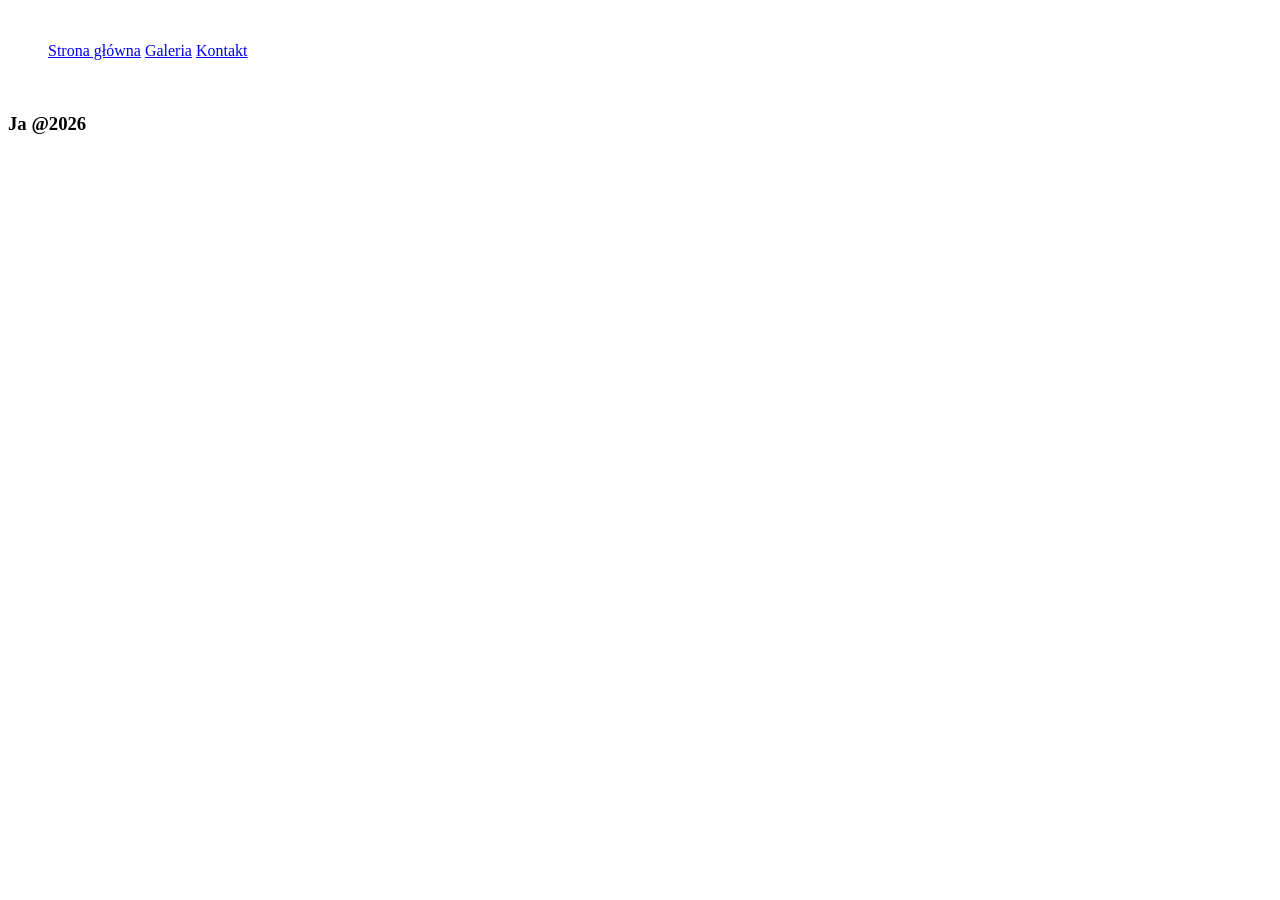
==== galeria.html @ 2b752f11 "Add files via upload" ====
<!DOCTYPE html>
<html lang="en">
<head>
    <link rel="stylesheet" href="../style/style.css">
    <meta charset="UTF-8">
    <meta name="viewport" content="width=device-width, initial-scale=1.0">
    <link rel="icon" type="image/x-icon" href="../img/zim.ico">
    <title>Meow</title>
</head>
<body>
    <header>
        <img src="../img/zim.ico" alt="" id="logo">
        <div class="eb">
            <ul>
                <a class="s1" href="../index.html">Strona główna</a>
                <a class="s2" href="../pages/galeria.html">Galeria</a>
                <a class="s3" href="../pages/kontakt.html">Kontakt</a>
            </ul>
        </div>
    </header>

    <img class="galeria" src="../img/mindblowing.jpg" alt="">
    <img class="galeria" src="../img/taco.gif" alt="">
    <img class="galeria" src="../img/;P.jpg" alt="">
    <img class="galeria" src="../img/AAAAAAAAAAAAAA.jpg" alt="">
    <img class="galeria" src="../img/YIPPEE.gif" alt="">
    <img class="galeria" src="../img/hambulbel.jpg" alt="">
    <img class="galeria" src="../img/hehe.gif" alt="">
    <img class="galeria" src="../img/ipushicecreamintomyeyeees.jpg" alt="">
    <img class="galeria" src="../img/mlem.jpg" alt="">
    <img class="galeria" src="../img/lildance.gif" alt="">

    <footer class="footer">
        <h3>Ja @2026</h3>
    </footer>
</body>
</html>
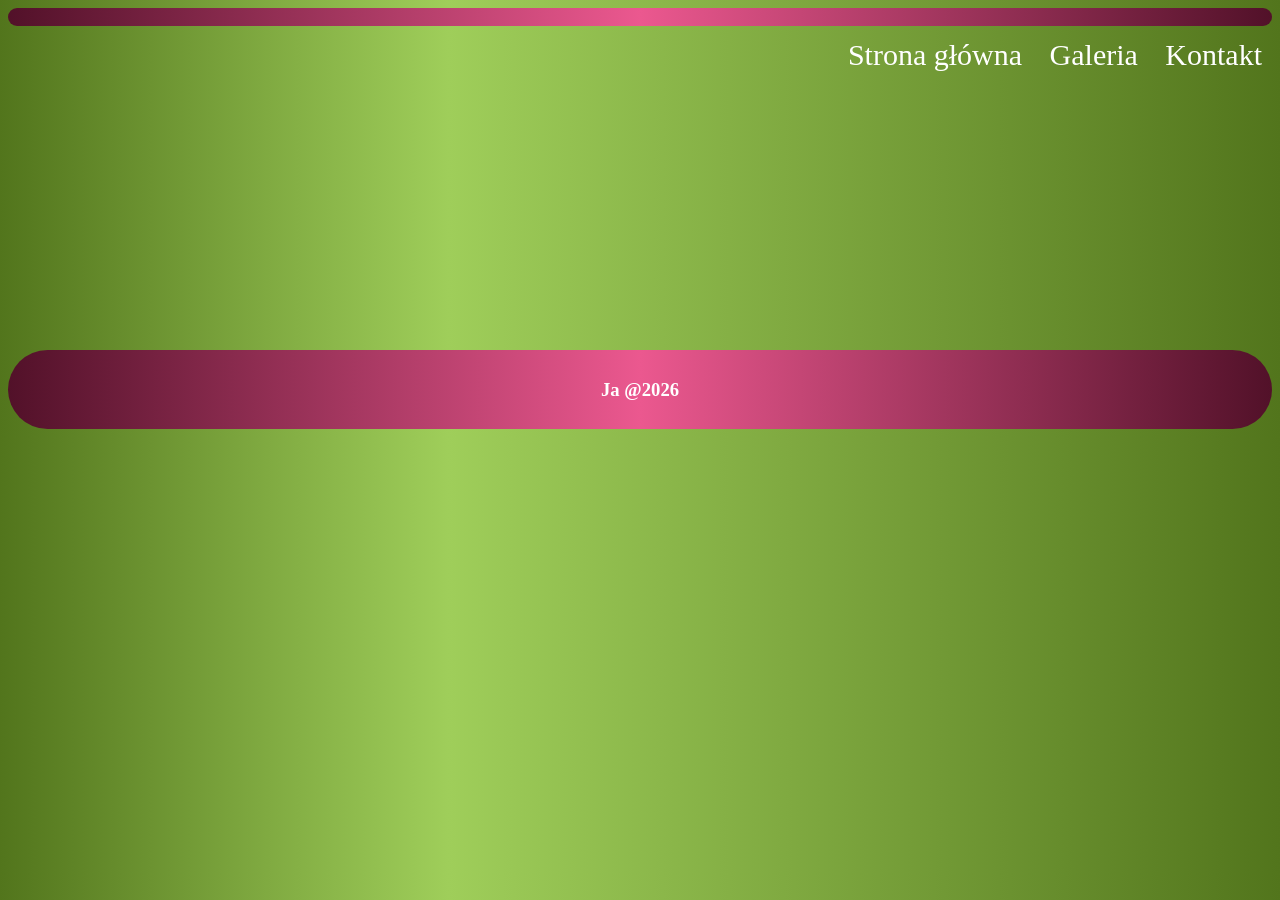
==== commit e6ba6401: "Update galeria.html" ====
--- a/galeria.html
+++ b/galeria.html
@@ -1,7 +1,7 @@
 <!DOCTYPE html>
 <html lang="en">
 <head>
-    <link rel="stylesheet" href="../style/style.css">
+    <link rel="stylesheet" href="./style (1).css">
     <meta charset="UTF-8">
     <meta name="viewport" content="width=device-width, initial-scale=1.0">
     <link rel="icon" type="image/x-icon" href="../img/zim.ico">
@@ -12,9 +12,9 @@
         <img src="../img/zim.ico" alt="" id="logo">
         <div class="eb">
             <ul>
-                <a class="s1" href="../index.html">Strona główna</a>
-                <a class="s2" href="../pages/galeria.html">Galeria</a>
-                <a class="s3" href="../pages/kontakt.html">Kontakt</a>
+                <a class="s1" href="./index.html">Strona główna</a>
+                <a class="s2" href="./galeria.html">Galeria</a>
+                <a class="s3" href="./kontakt.html">Kontakt</a>
             </ul>
         </div>
     </header>
@@ -34,4 +34,5 @@
         <h3>Ja @2026</h3>
     </footer>
 </body>
-</html>+
+</html>
--- a/style (1).css
+++ b/style (1).css
@@ -0,0 +1,118 @@
+body{
+    background: #52751C;
+    background: linear-gradient(90deg, rgba(82, 117, 28, 1) 0%, rgba(159, 206, 90, 1) 35%, rgba(82, 117, 28, 1) 100%);
+}
+header{
+    background: #521129;
+    background: linear-gradient(90deg, rgba(82, 17, 41, 1) 0%, rgba(235, 88, 143, 1) 50%, rgba(82, 17, 41, 1) 100%);
+    border-radius: 50px;
+}
+.eb{
+    float: inline-end;
+    display: flex;
+    font-size: 30px;
+}
+#logo{
+    height: 100px;
+    margin-left: 20px;
+}
+a{
+    text-decoration: none;
+    color: white;
+    opacity: 1.0;
+    font-family: Garamond;
+    margin-right: 10px;
+}
+.s1{
+    margin: 0 10px 0 10px;
+}
+.s2{
+    margin: 0 10px 0 10px;
+}
+.s3{
+    margin: 0 10px 0 10px;
+}
+a:hover{
+    text-decoration: none;
+    color: white;
+    opacity: 0.5;
+}
+h1{
+    text-align: center;
+    color: white;
+}
+.szesc{
+    filter: drop-shadow(5px 5px 5px rgba(23, 19, 19, 0.84));
+}
+h2{
+    align-items: center;
+    display: flex;
+    justify-content: center;
+    color: black
+}
+.galeria{
+    display: inline-flex;
+    justify-content: center;
+    gap: 10px;
+    margin: 30px;
+    border-radius: 15px;
+    height: 250px;
+    flex-wrap: wrap;
+    filter: drop-shadow(8px 8px 8px rgba(23, 19, 19, 0.84));
+}
+.galeria:hover{
+    margin: 30px;
+    border-radius: 15px;
+    transform: scale(1.1);
+}
+#pf{
+    float: left;
+}
+.main-layout {
+    display: flex;         
+    gap: 20px;             
+    align-items: flex-start; 
+    padding: 20px;
+    max-width: 1400px;
+    margin: 0 auto;
+}
+.photo-box img{
+    filter: drop-shadow(5px 5px 5px rgba(23, 19, 19, 0.84));
+}
+.right-side {
+    flex: 1;
+    display: flex;
+    flex-direction: column; 
+    gap: 20px;              
+}
+.text-box {
+    flex: 1;               
+    padding: 15px;
+    background-color: black;
+    color: white;
+    border-radius: 50px;
+}
+.photo-under-text {
+    width: 50%;           
+    display: block;
+    justify-content: center;
+    margin: 10px auto;
+    max-width: 300px;
+    text-align: center;
+}
+.photo-under-text img {
+    width: 100%;            
+    height: 250px;
+    display: block;
+    filter: drop-shadow(5px 5px 5px rgba(23, 19, 19, 0.84));
+}
+.footer {
+    width: 100%;
+    background: #521129;
+    background: linear-gradient(90deg, rgba(82, 17, 41, 1) 0%, rgba(235, 88, 143, 1) 50%, rgba(82, 17, 41, 1) 100%);
+    color: white;
+    text-align: center;
+    padding: 10px 0;
+    margin-top: 10px;
+    border-radius: 50px;
+}
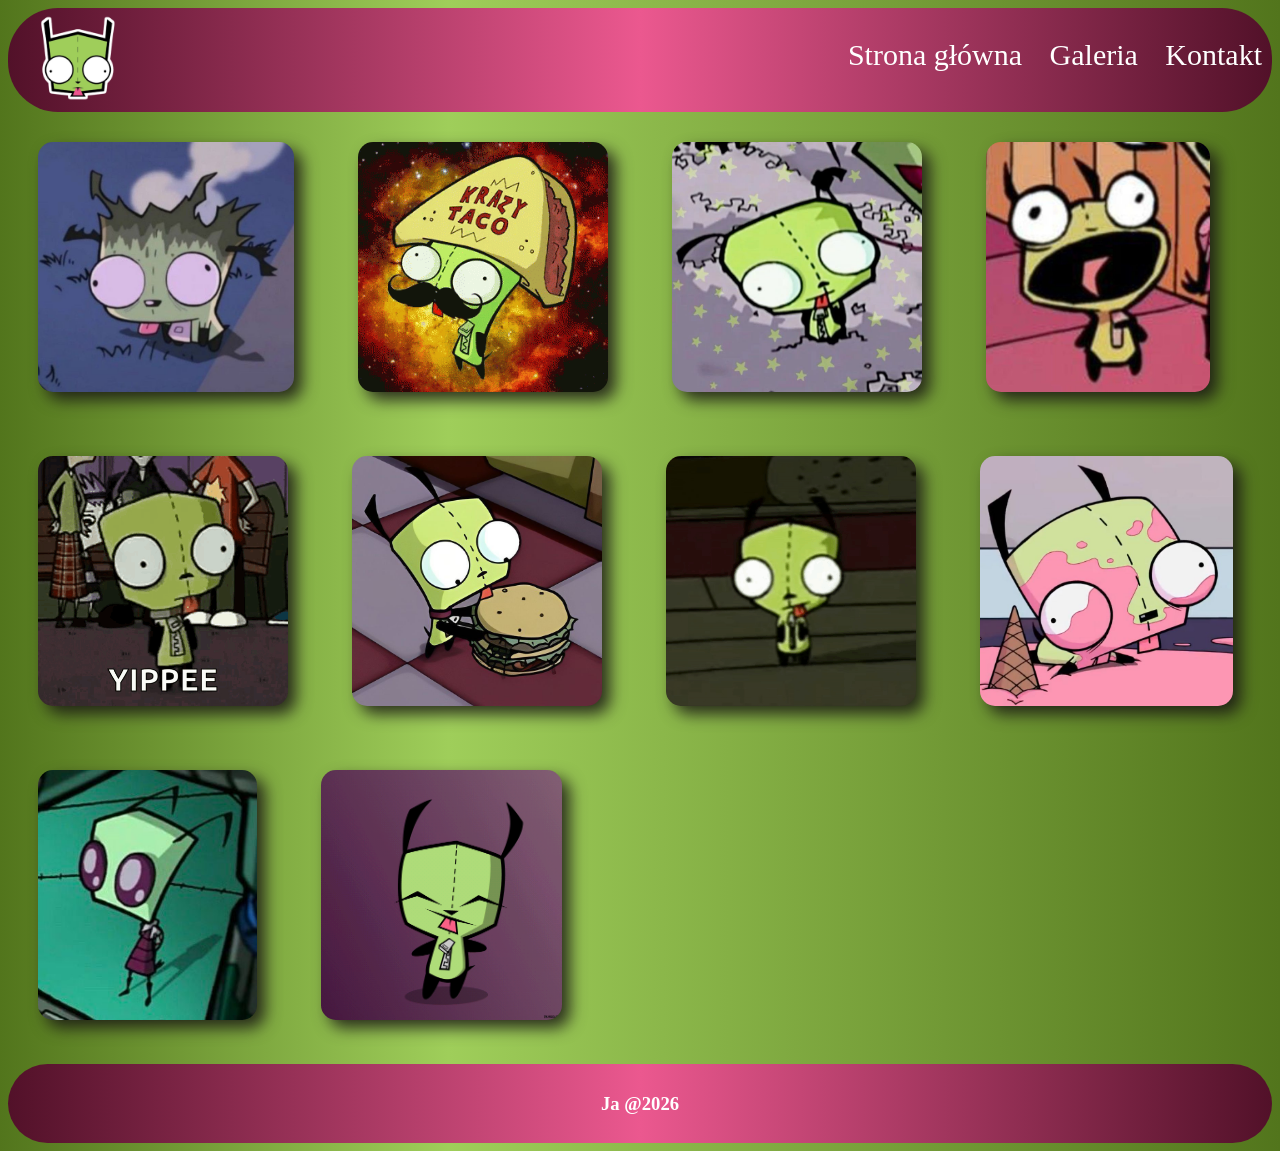
==== commit 307e80d4: "Update galeria.html" ====
--- a/galeria.html
+++ b/galeria.html
@@ -4,7 +4,7 @@
     <link rel="stylesheet" href="./style (1).css">
     <meta charset="UTF-8">
     <meta name="viewport" content="width=device-width, initial-scale=1.0">
-    <link rel="icon" type="image/x-icon" href="../img/zim.ico">
+    <link rel="icon" type="image/x-icon" href="./img/zim.ico">
     <title>Meow</title>
 </head>
 <body>
@@ -19,16 +19,16 @@
         </div>
     </header>
 
-    <img class="galeria" src="../img/mindblowing.jpg" alt="">
-    <img class="galeria" src="../img/taco.gif" alt="">
-    <img class="galeria" src="../img/;P.jpg" alt="">
-    <img class="galeria" src="../img/AAAAAAAAAAAAAA.jpg" alt="">
-    <img class="galeria" src="../img/YIPPEE.gif" alt="">
-    <img class="galeria" src="../img/hambulbel.jpg" alt="">
-    <img class="galeria" src="../img/hehe.gif" alt="">
-    <img class="galeria" src="../img/ipushicecreamintomyeyeees.jpg" alt="">
-    <img class="galeria" src="../img/mlem.jpg" alt="">
-    <img class="galeria" src="../img/lildance.gif" alt="">
+    <img class="galeria" src="./img/mindblowing.jpg" alt="">
+    <img class="galeria" src="./img/taco.gif" alt="">
+    <img class="galeria" src="./img/;P.jpg" alt="">
+    <img class="galeria" src="./img/AAAAAAAAAAAAAA.jpg" alt="">
+    <img class="galeria" src="./img/YIPPEE.gif" alt="">
+    <img class="galeria" src="./img/hambulbel.jpg" alt="">
+    <img class="galeria" src="./img/hehe.gif" alt="">
+    <img class="galeria" src="./img/ipushicecreamintomyeyeees.jpg" alt="">
+    <img class="galeria" src="./img/mlem.jpg" alt="">
+    <img class="galeria" src="./img/lildance.gif" alt="">
 
     <footer class="footer">
         <h3>Ja @2026</h3>
@@ -36,3 +36,5 @@
 </body>
 
 </html>
+
+
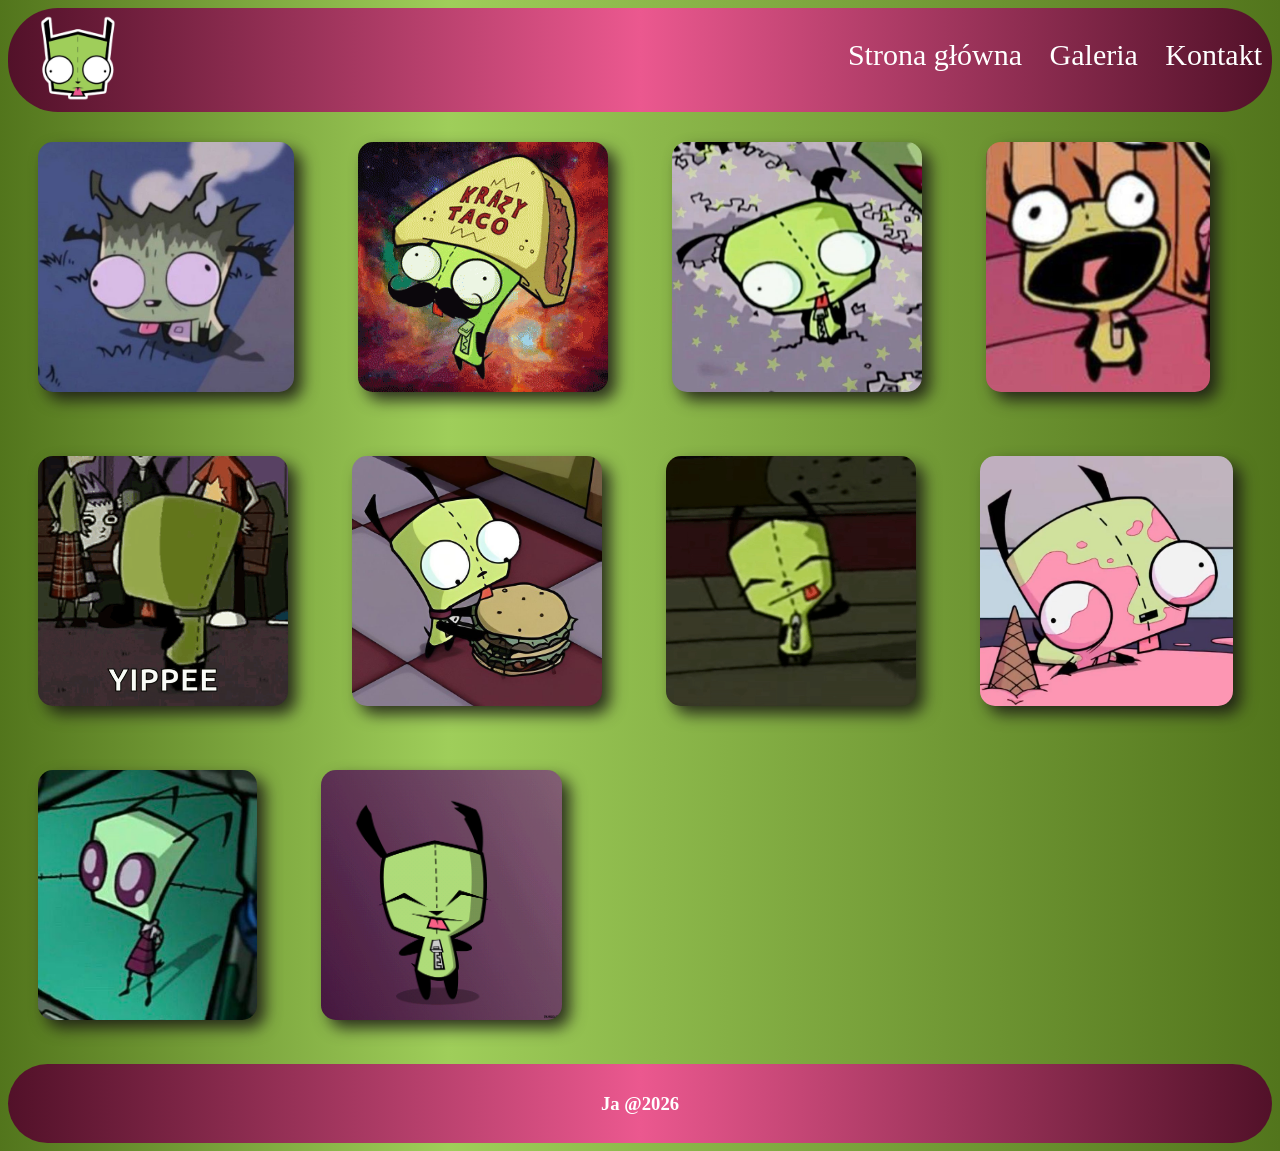
==== commit c55e02cb: "Update galeria.html" ====
--- a/galeria.html
+++ b/galeria.html
@@ -9,7 +9,7 @@
 </head>
 <body>
     <header>
-        <img src="../img/zim.ico" alt="" id="logo">
+        <img src="./img/zim.ico" alt="" id="logo">
         <div class="eb">
             <ul>
                 <a class="s1" href="./index.html">Strona główna</a>
@@ -38,3 +38,4 @@
 </html>
 
 
+
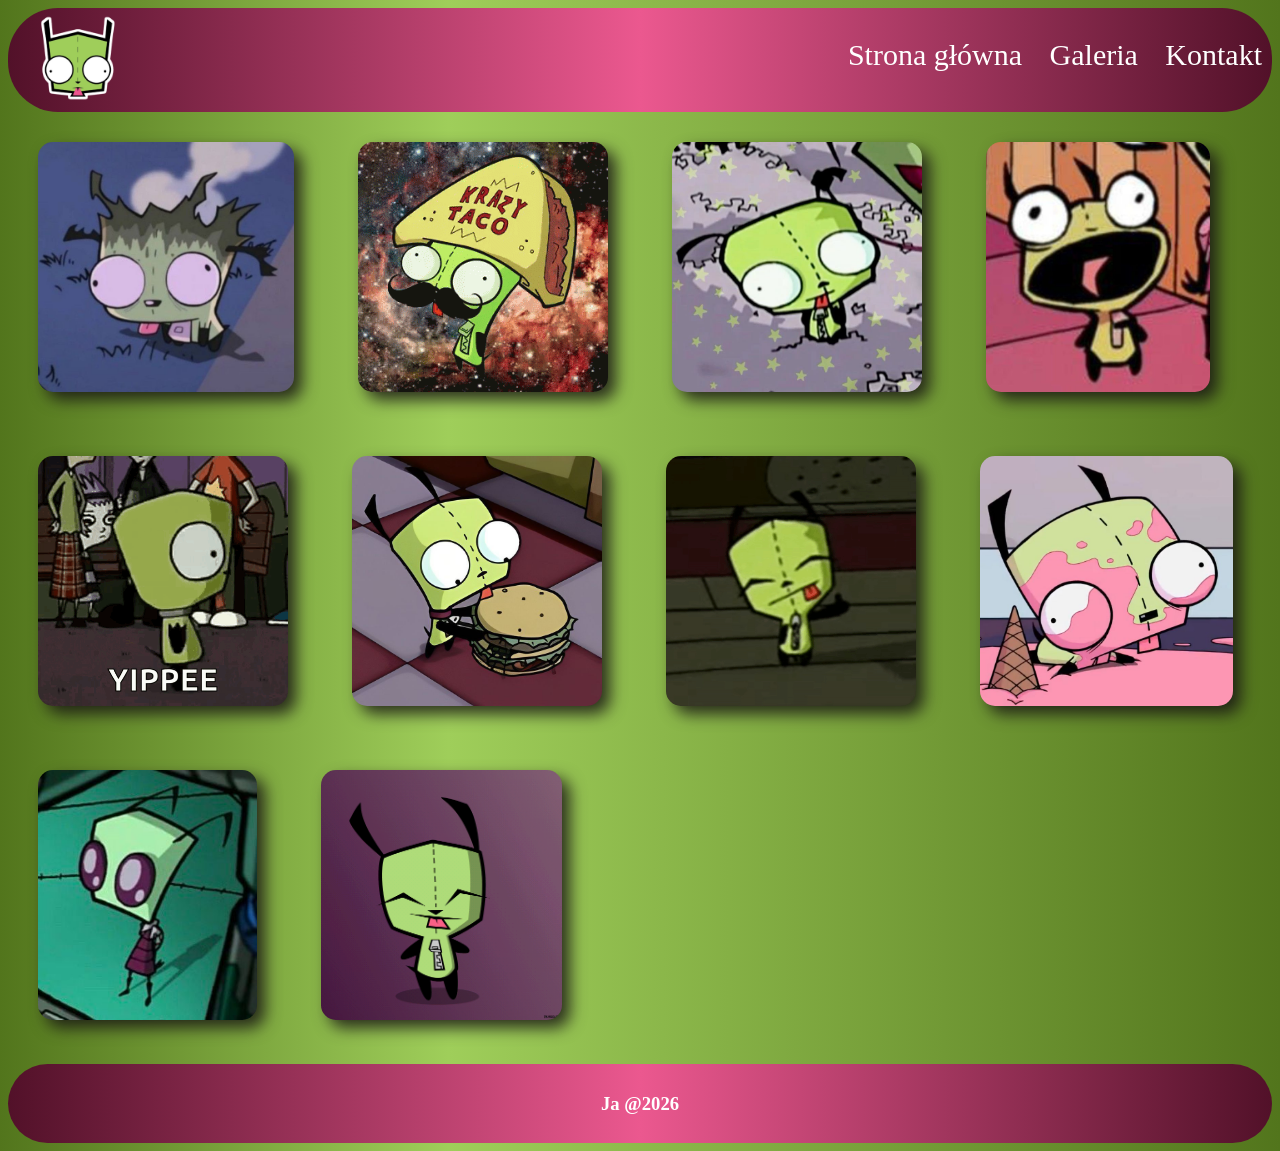
==== commit 141d9464: "Update galeria.html" ====
--- a/galeria.html
+++ b/galeria.html
@@ -4,12 +4,12 @@
     <link rel="stylesheet" href="./style (1).css">
     <meta charset="UTF-8">
     <meta name="viewport" content="width=device-width, initial-scale=1.0">
-    <link rel="icon" type="image/x-icon" href="./img/zim.ico">
+    <link rel="icon" type="image/x-icon" href="./img/zim.jpg">
     <title>Meow</title>
 </head>
 <body>
     <header>
-        <img src="./img/zim.ico" alt="" id="logo">
+        <img src="./img/zim.jpg" alt="" id="logo">
         <div class="eb">
             <ul>
                 <a class="s1" href="./index.html">Strona główna</a>
@@ -39,3 +39,4 @@
 
 
 
+
